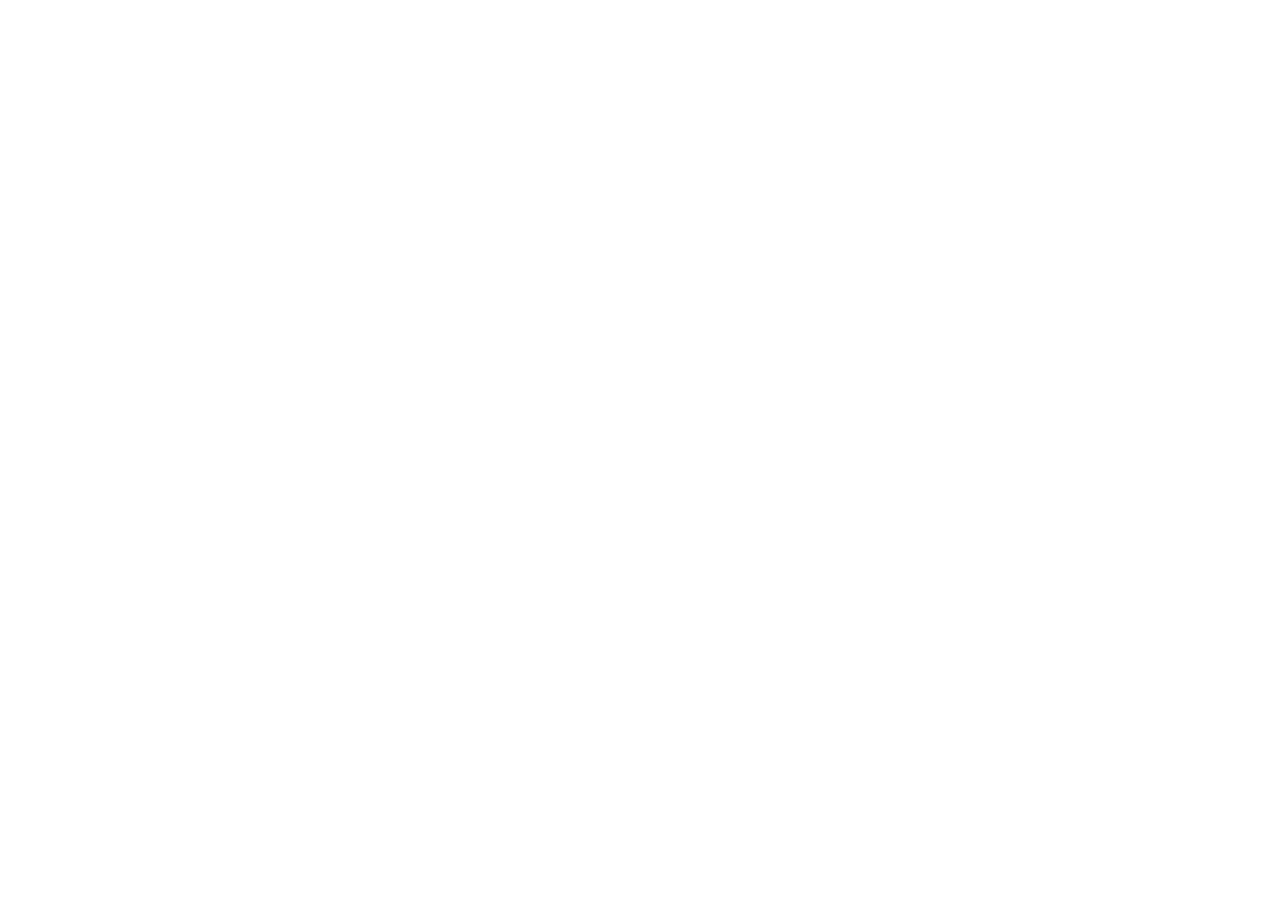
==== index.html @ ceac9765 "commit index" ====
<!DOCTYPE html>
<html lang="pt-br">
<head>
    <meta charset="UTF-8">
    <meta http-equiv="X-UA-Compatible" content="IE=edge">
    <meta name="viewport" content="width=device-width, initial-scale=1.0">
    <title>Document</title>
</head>
<body>
    
</body>
</html>
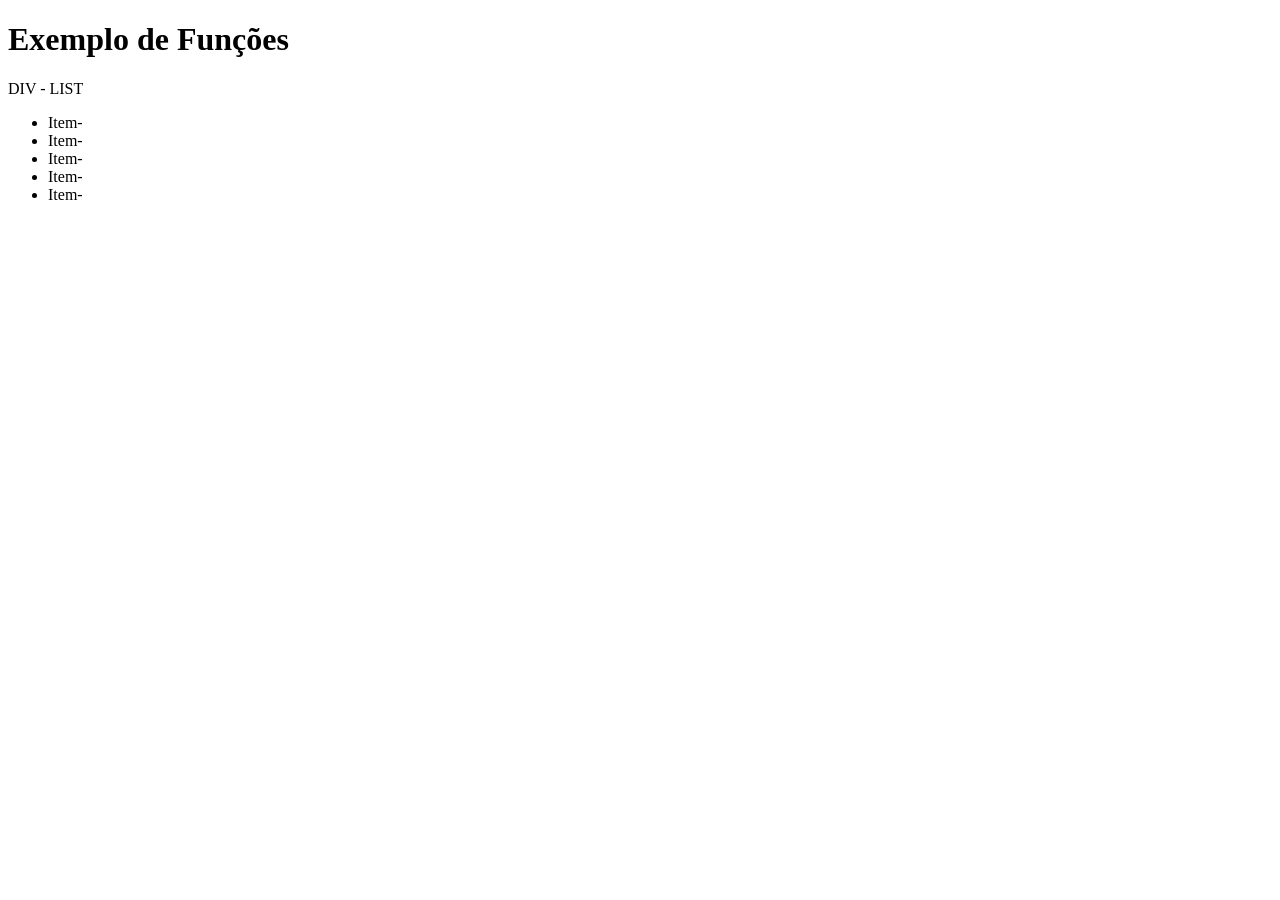
==== commit df5549ae: "aula 11 abril:  exemplo funções" ====
--- a/index.html
+++ b/index.html
@@ -4,9 +4,25 @@
     <meta charset="UTF-8">
     <meta http-equiv="X-UA-Compatible" content="IE=edge">
     <meta name="viewport" content="width=device-width, initial-scale=1.0">
-    <title>Document</title>
+    <title>Exemplo de Funções</title>
+    <script src="./JS/script.js" defer></script>
 </head>
-<body>
+<body onload="soma()">  <!--chamo a função do java -->
+    <h1>Exemplo de Funções</h1>
+    <!--
+        div>ul>li*5{Item-} e dar tab
+    -->
+    <div id="div-box">
+        DIV - LIST
+        <ul>
+            <li>Item-</li>
+            <li>Item-</li>
+            <li>Item-</li>
+            <li>Item-</li>
+            <li>Item-</li>
+        </ul>
+    </div>
     
+
 </body>
 </html>
